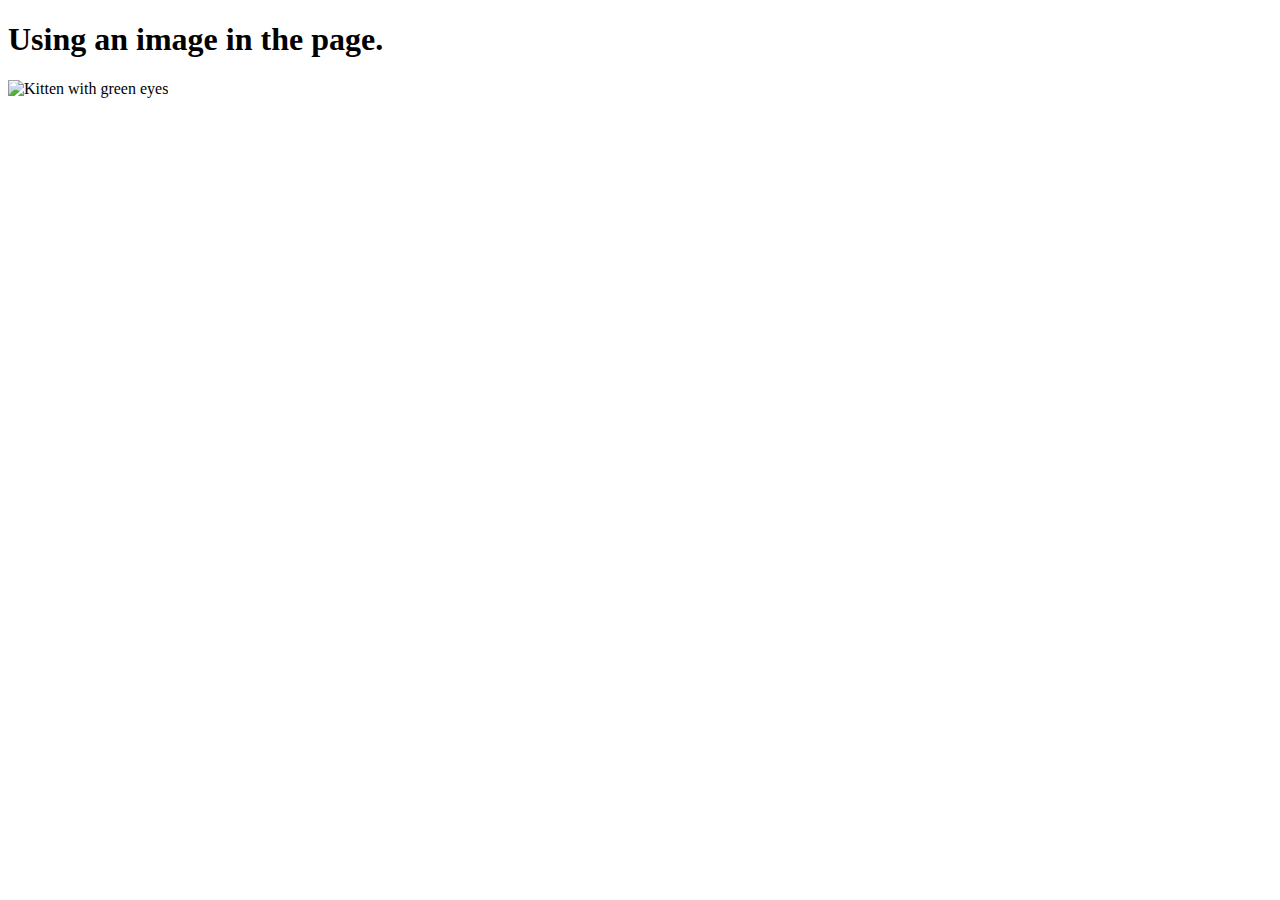
==== Week 02/index.html @ 8545024c "Inserted additional image tag" ====
<!DOCTYPE HTML>
<html lang="en-US">
<head>
  <meta charset="UTF-8">
  <title>Week 2 Image.</title>
  <link rel="stylesheet" type="text/css" href="style.css">
</head>
<body>
  <h1>Using an image in the page.</h1>
  <img src="https://ecasarri.github.io/Week%2002/Gato.jpg" alt="Kitten with green eyes"
     width="600" height="700">
</body>
</html>
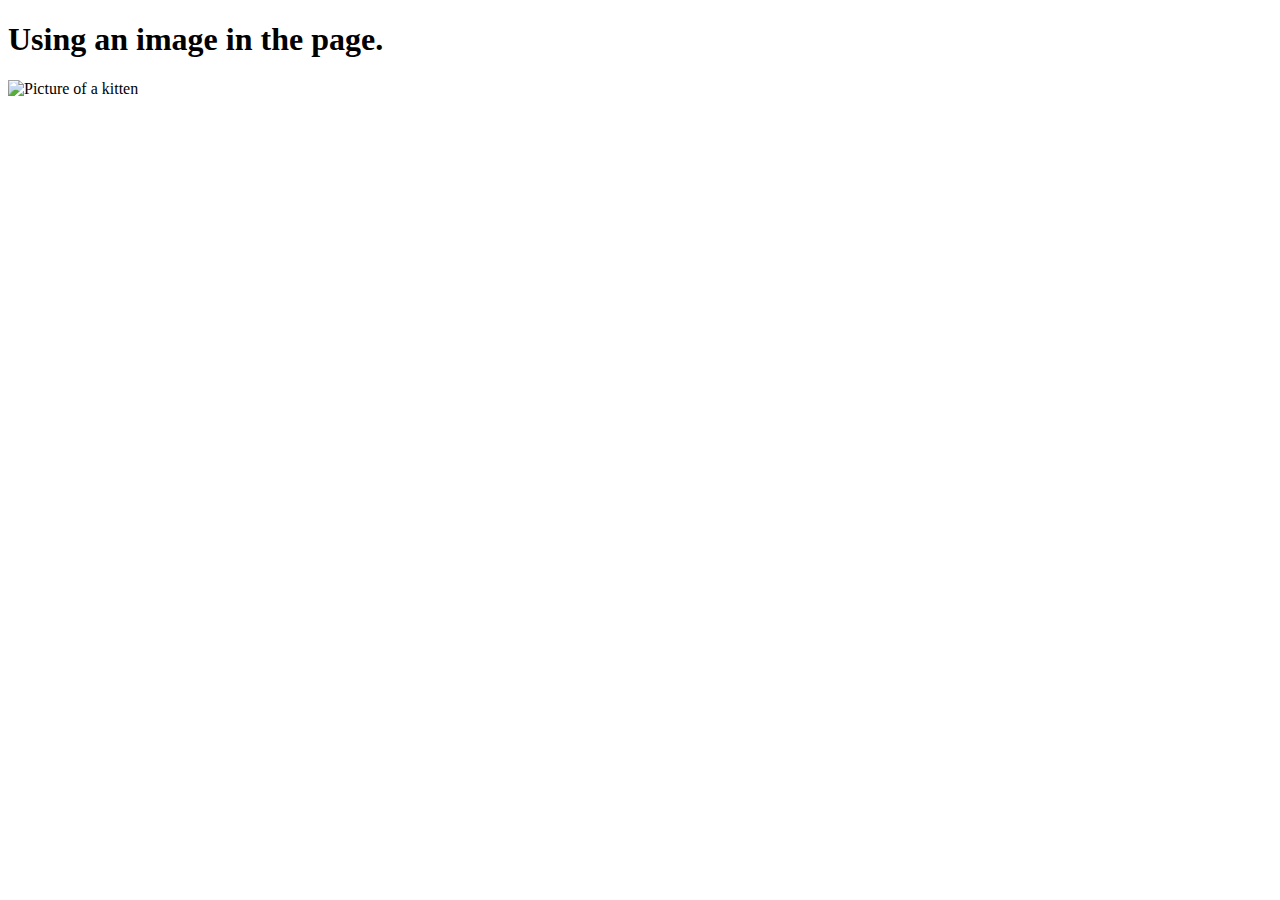
==== commit d01027b4: "Image size" ====
--- a/Week 02/index.html
+++ b/Week 02/index.html
@@ -7,7 +7,7 @@
 </head>
 <body>
   <h1>Using an image in the page.</h1>
-  <img src="https://ecasarri.github.io/Week%2002/Gato.jpg" alt="Kitten with green eyes"
+  <img src="https://ecasarri.github.io/Week%2002/Gato.jpg" alt="Picture of a kitten"
      width="600" height="700">
 </body>
 </html>
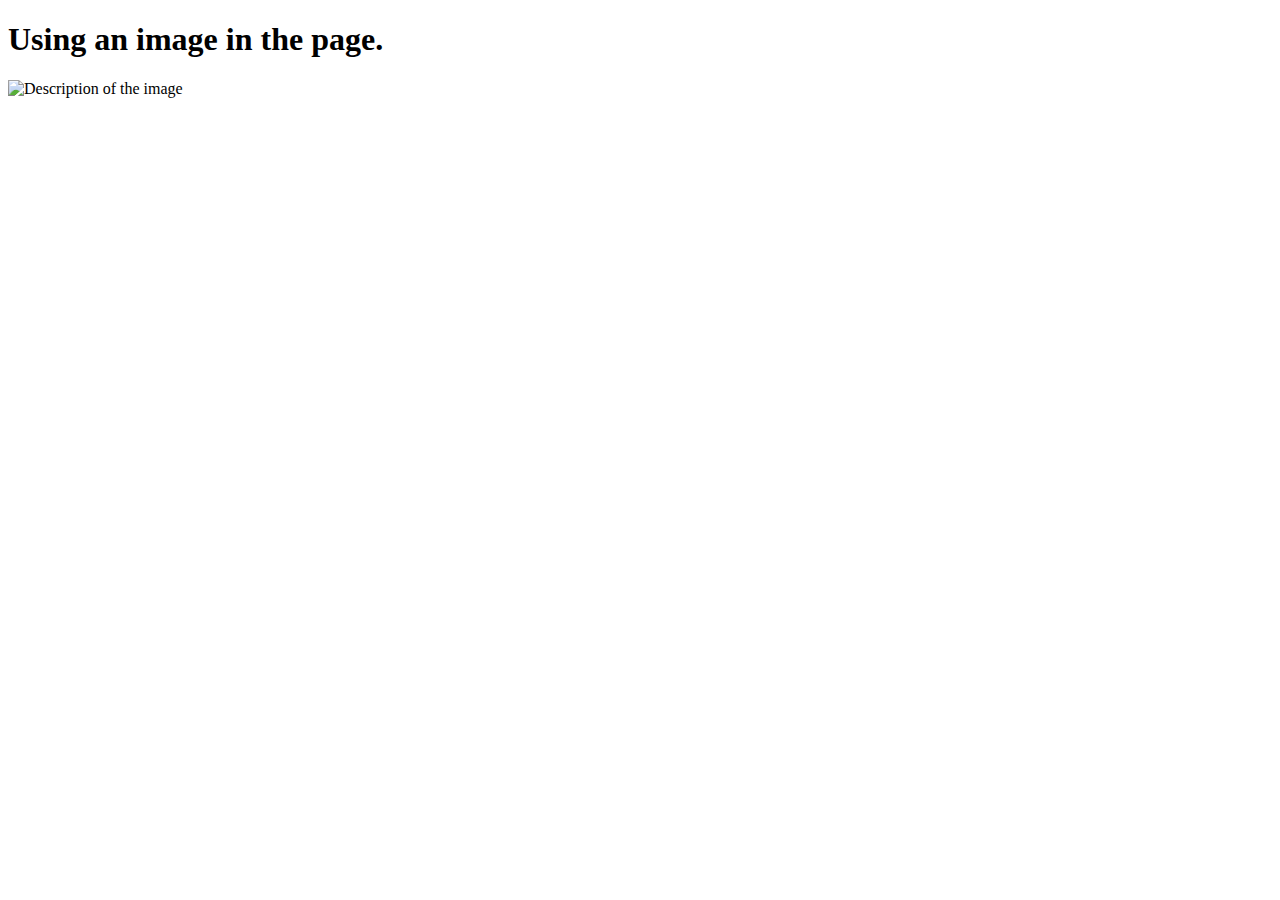
==== commit 6c9e74ce: "image" ====
--- a/Week 02/index.html
+++ b/Week 02/index.html
@@ -7,7 +7,7 @@
 </head>
 <body>
   <h1>Using an image in the page.</h1>
-  <img src="https://ecasarri.github.io/Week%2002/Gato.jpg" alt="Picture of a kitten"
+  <img src="https://ecasarri.github.io/Week%2002/Gato.jpg" alt="Description of the image"
      width="600" height="700">
 </body>
 </html>
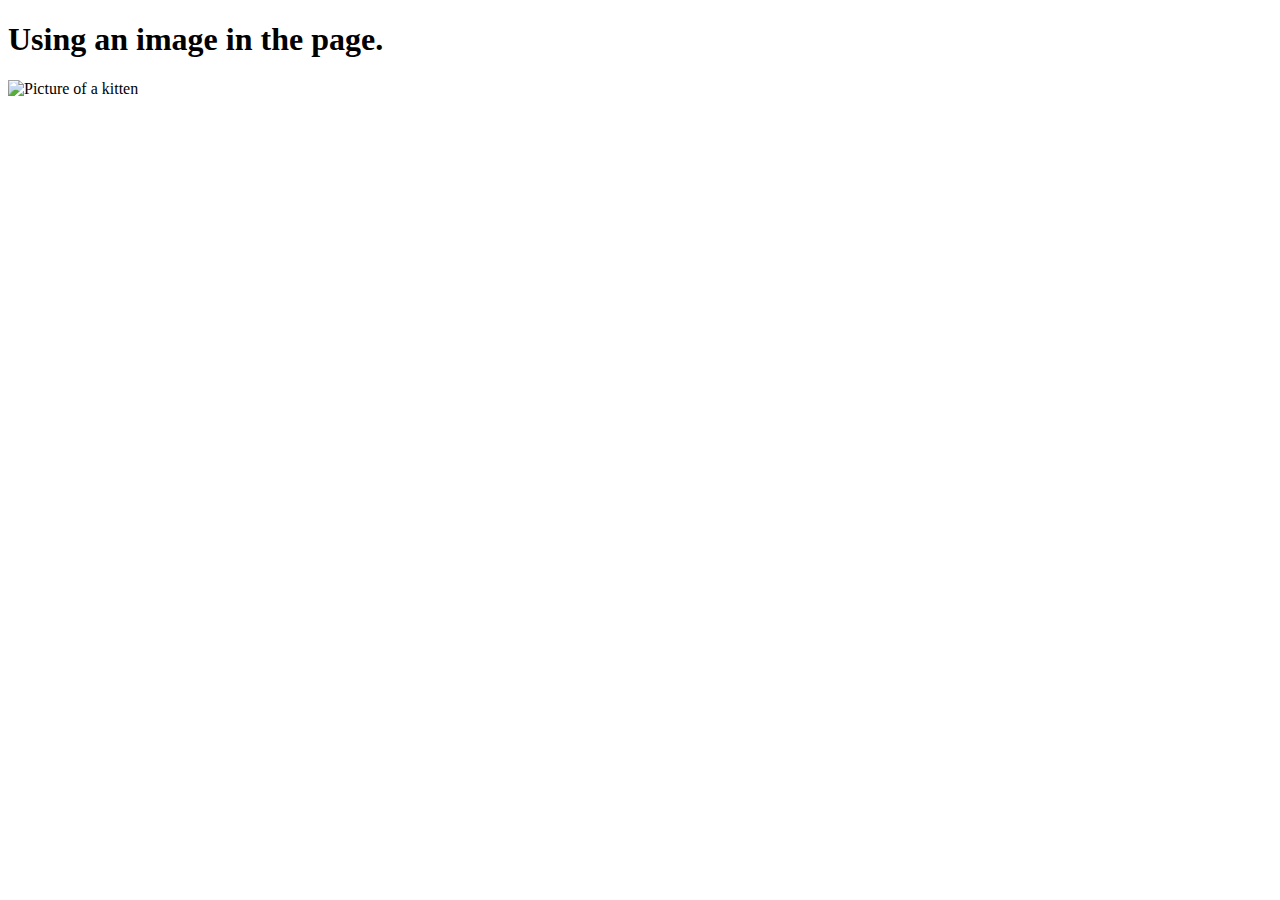
==== commit cf77739e: "gato" ====
--- a/Week 02/index.html
+++ b/Week 02/index.html
@@ -7,7 +7,7 @@
 </head>
 <body>
   <h1>Using an image in the page.</h1>
-  <img src="https://ecasarri.github.io/Week%2002/Gato.jpg" alt="Description of the image"
+  <img src="https://ecasarri.github.io/Week%2002/Gato.jpg" alt="Picture of a kitten"
      width="600" height="700">
 </body>
 </html>
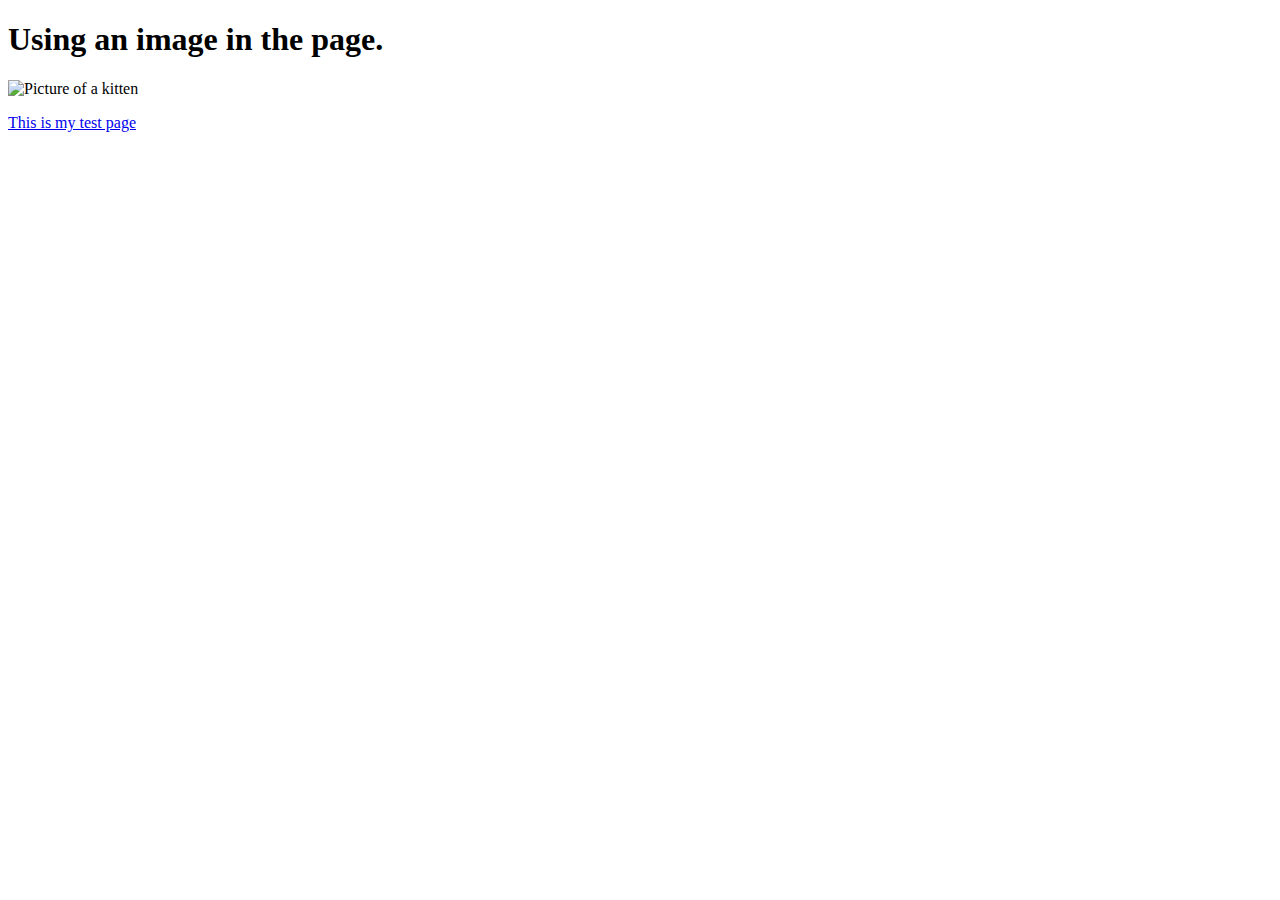
==== commit 9d07ce81: "Added test page link" ====
--- a/Week 02/index.html
+++ b/Week 02/index.html
@@ -8,6 +8,7 @@
 <body>
   <h1>Using an image in the page.</h1>
   <img src="https://ecasarri.github.io/Week%2002/Gato.jpg" alt="Picture of a kitten"
-     width="600" height="700">
+     width="350">
+     <p><a href="ecasarri.github.io/Week 02/coding101.html">This is my test page</a></p>
 </body>
 </html>
